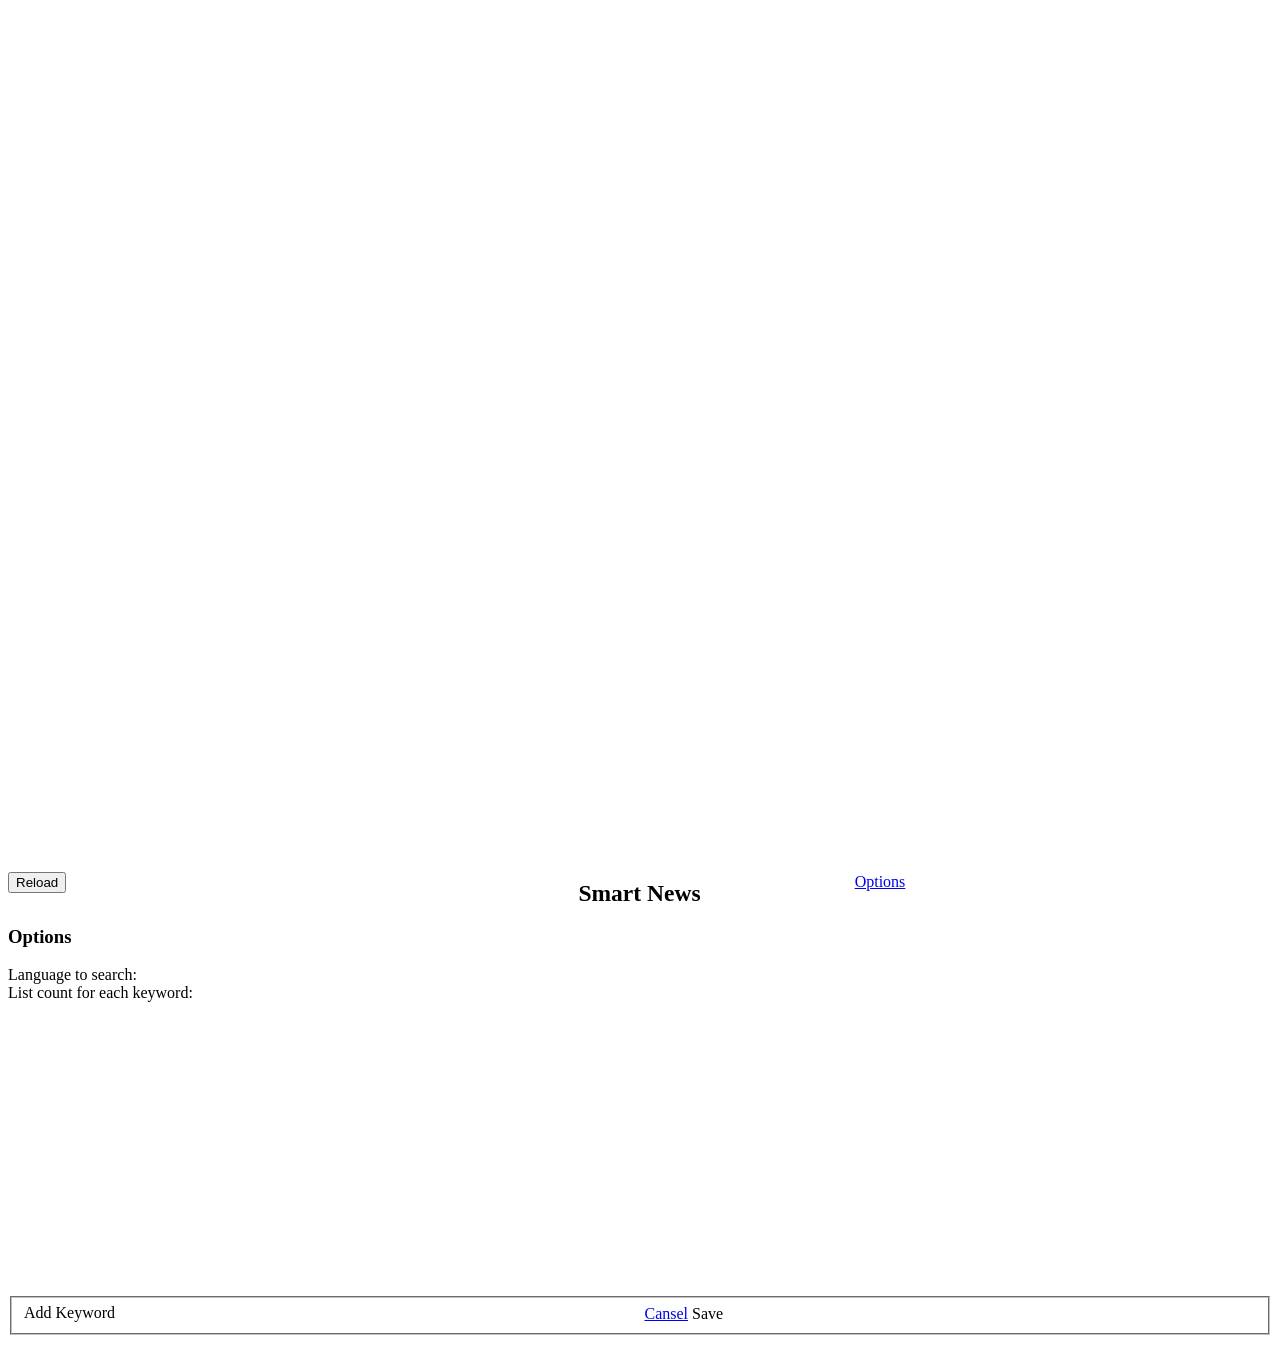
==== newsList.html @ 546dea7a "implement news logic" ====
<!DOCTYPE html>
<html>
  <head>
    <meta charset="utf-8">
    <title>Smart News</title>
    <link rel="stylesheet" href="./css/jquery.mobile-1.3.2.min.css">
    <link rel="stylesheet" href="./css/main.css">
  </head>
  <body>
    
    <!-- page : news list -->
    <div data-role="page" id="listPage" data-theme="a">
      <!-- header -->
      <!--header data-role="header" data-position="fixed" data-mini="true">
        <div data-role="navbar"  data-inline="true" data-iconpos="left" data-mini="true">
          <ul>
            <li><a href="#listPage" id="menuNews" class="ui-btn-active">News</a></li>
            <li><a href="#listPage" id="menuTweets">Tweets</a></li>
            <li><a href="#listPage" id="menuYoutube">Youtube</a></li>
          </ul>
        </div>
      </header-->
      <!-- // header -->

      <!-- section -->
      <section data-role="content">
        <ul id='listBox' data-role="listview">                          
        </ul>
      </section>
      <!-- // section -->

      <!-- footer -->
      <footer data-role="footer" data-position="fixed" data-mini="true">
        <div class="ui-grid-b">
          <div class="ui-block-a">
            <button id='menuNews' data-icon="refresh" data-role="button" data-inline="true" data-mini="true">Reload</button>
          </div>
          <div class="ui-block-b">
            <h4>Smart News</h4>
          </div>
          <div class="ui-block-c">
            <a href="#options" id='linkOptions' data-icon="gear" data-rel="dialog" data-transition="pop" data-close-btn="none" data-role="button" class="ui-btn-right" data-inline="true" data-mini="true">Options</a>
          </div>
        </div>
      </footer> 
      <!-- // footer -->    
    </div>
    <!-- // page : news list -->

    <!-- page : news list -->
    <div data-role="page" id="options" data-theme="a"  data-close-btn="none">
      <!-- header -->
      <header data-role="header" data-position="fixed" data-mini="true">
        <h3>Options</h3>
      </header>
      <!-- // header -->

      <!-- section -->
      <section data-role="content">
        <div id="langPicker" data-role="fieldcontain">
          <label for="langCode" class="select">Language to search:</label>
        </div>
        <div id="cntPicker" data-role="fieldcontain">
          <label for="listCnt" class="select">List count for each keyword:</label>
        </div>
        <ul id='keywordList' data-role="listview"> 
        </ul>
      </section>
      <!-- // section -->

      <!-- footer -->
      <footer data-role="footer" data-position="fixed">
        <fieldset class="ui-grid-a">
          <div class="ui-block-a">
            <a data-role="button" id='btn_add_keyword' data-icon="add" data-inline="true" data-mini="true">Add Keyword</a>
          </div>
          <div class="ui-block-b">
            <div data-role="controlgroup" class="ui-btn-right" data-type="horizontal">
              <a href="#listPage" data-role="button" id='btn_cansel' data-icon="delete" data-mini="true">Cansel</a>
              <a data-role="button" id='btn_save' data-icon="check"  data-mini="true">Save</a>
            </div>
          </div>
        </fieldset>
      </footer> 
      <!-- // footer -->    
    </div>
    <!-- // page : news list -->
    <script src="./js/jquery-1.10.2.min.js"></script>
    <script src="./js/jquery.mobile-1.3.2.min.js"></script>    
    <script src="./js/lib.js"></script>
    <script src="./js/main.js"></script>
  </body>
</html>
---- css/main.css ----
#listPage #listBox {
  overflow: auto;
}

#listPage #listBox h3.ui-li-heading {
  font-size: 14px;
}

#listPage #listBox p.ui-li-aside {
  width: 100px;
  margin: .6em 0 .3em 0;
}

#listPage footer div.ui-block-b {
  text-align: center;
}

#listPage footer div.ui-block-b h4{
  padding: 0;
  margin: 8px 0 0 0;
  font-size: 1.47em;
}

#options section {
  overflow: auto;
  height: 330px;
}

#options div.ui-field-contain {
  margin: -10px 0 20px 0;
}

#options div.ui-field-contain div.ui-select {
  width: 50%;
}

#options div.ui-field-contain label.ui-select {
  width: 200px;
}

#options #keywordList .ui-block-a {
  width: 417px;
}

#options #keywordList .ui-block-b {
  padding-left: 5px;
  width: 10px;
}

#options footer {
  padding-bottom: 3px;
  padding-left: 0;
}
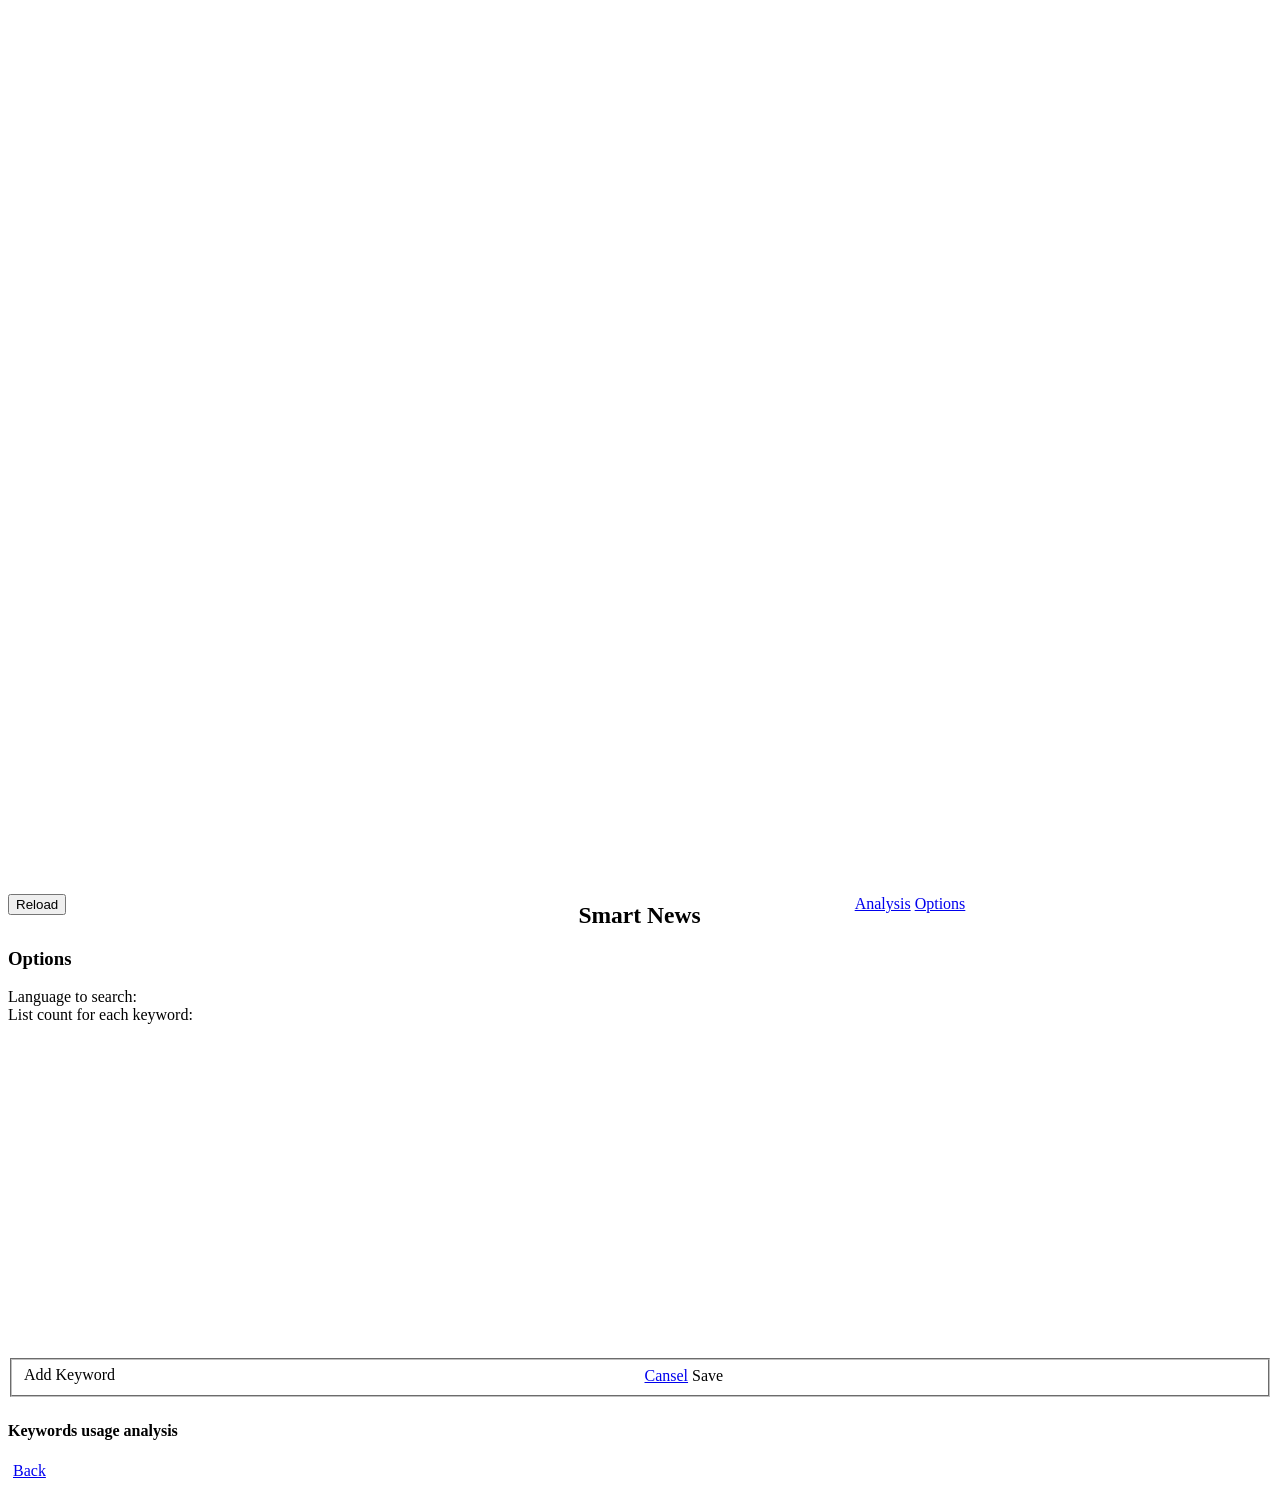
==== commit 69b615e3: "add analysis logic" ====
--- a/newsList.html
+++ b/newsList.html
@@ -39,7 +39,10 @@
             <h4>Smart News</h4>
           </div>
           <div class="ui-block-c">
-            <a href="#options" id='linkOptions' data-icon="gear" data-rel="dialog" data-transition="pop" data-close-btn="none" data-role="button" class="ui-btn-right" data-inline="true" data-mini="true">Options</a>
+            <div data-role="controlgroup" class="ui-btn-right" data-type="horizontal">
+              <a href="#analysis" id='linkAnalysis' data-icon="grid"  data-role="button" data-inline="true" data-mini="true">Analysis</a>
+              <a href="#options" id='linkOptions' data-icon="gear" data-rel="dialog" data-transition="pop" data-close-btn="none" data-role="button" data-inline="true" data-mini="true">Options</a>
+            </div>
           </div>
         </div>
       </footer> 
@@ -47,7 +50,7 @@
     </div>
     <!-- // page : news list -->
 
-    <!-- page : news list -->
+    <!-- page : options -->
     <div data-role="page" id="options" data-theme="a"  data-close-btn="none">
       <!-- header -->
       <header data-role="header" data-position="fixed" data-mini="true">
@@ -84,7 +87,44 @@
       </footer> 
       <!-- // footer -->    
     </div>
-    <!-- // page : news list -->
+    <!-- // page : options -->
+    
+
+    <!-- page : analysis -->
+    <div data-role="page" id="analysis" data-theme="a"  data-close-btn="none">
+      <!-- header -->
+      <!--header data-role="header" data-position="fixed" data-mini="true">
+        <h3>Keywords usage analysis</h3>
+      </header-->
+      <!-- // header -->
+
+      <!-- section -->
+      <section data-role="content">
+        <table data-role="table" id="tblSort" data-mode="reflow" class="ui-responsive table-stroke">
+          <thead>
+            <tr>
+              <th data-priority="1">Rank</th>
+              <th data-priority="persist">Keyword</th>
+              <th data-priority="2">Percentage</th>
+              <th data-priority="4">Click</th>
+              <th data-priority="5">Access date</th>
+              <th data-priority="3">Score</th>
+            </tr>
+          </thead>
+          <tbody>
+          </tbody>  
+        </table>
+      </section>
+      <!-- // section -->
+
+      <!-- footer -->
+      <footer data-role="footer" data-position="fixed" data-mini="true">
+          <h4>Keywords usage analysis</h4>
+          <a href="#listPage" data-role="button" id="btn_back" class="ui-btn-right" data-icon="back" data-mini="true">Back</a>
+      </footer> 
+      <!-- // footer -->    
+    </div>
+    <!-- // page : analysis -->    
     <script src="./js/jquery-1.10.2.min.js"></script>
     <script src="./js/jquery.mobile-1.3.2.min.js"></script>    
     <script src="./js/lib.js"></script>
--- a/css/main.css
+++ b/css/main.css
@@ -1,5 +1,6 @@
 #listPage #listBox {
   overflow: auto;
+  box-sizing: border-box;
 }
 
 #listPage #listBox h3.ui-li-heading {
@@ -7,7 +8,7 @@
 }
 
 #listPage #listBox p.ui-li-aside {
-  width: 100px;
+  width: 70px;
   margin: .6em 0 .3em 0;
 }
 
@@ -23,7 +24,11 @@
 
 #options section {
   overflow: auto;
-  height: 330px;
+  height: 370px;
+}
+
+#options div.ui-dialog-contain {
+  margin: 5% auto 15px;
 }
 
 #options div.ui-field-contain {
@@ -50,4 +55,28 @@
 #options footer {
   padding-bottom: 3px;
   padding-left: 0;
+}
+
+#analysis section {
+  overflow: auto;
+  box-sizing: border-box;
+  height: 0;
+}
+
+#analysis #aData h2 {
+  margin-top: 30%;
+  text-align: center;
+}
+
+#analysis div.stick {
+  color: #fff;
+  background-color: #111;
+  padding: 0 5px;
+  min-width: 18px;
+  font-size: 0.8em;
+  font-weight: 300;
+}
+
+#analysis table .al-right {
+  text-align: right;
 }
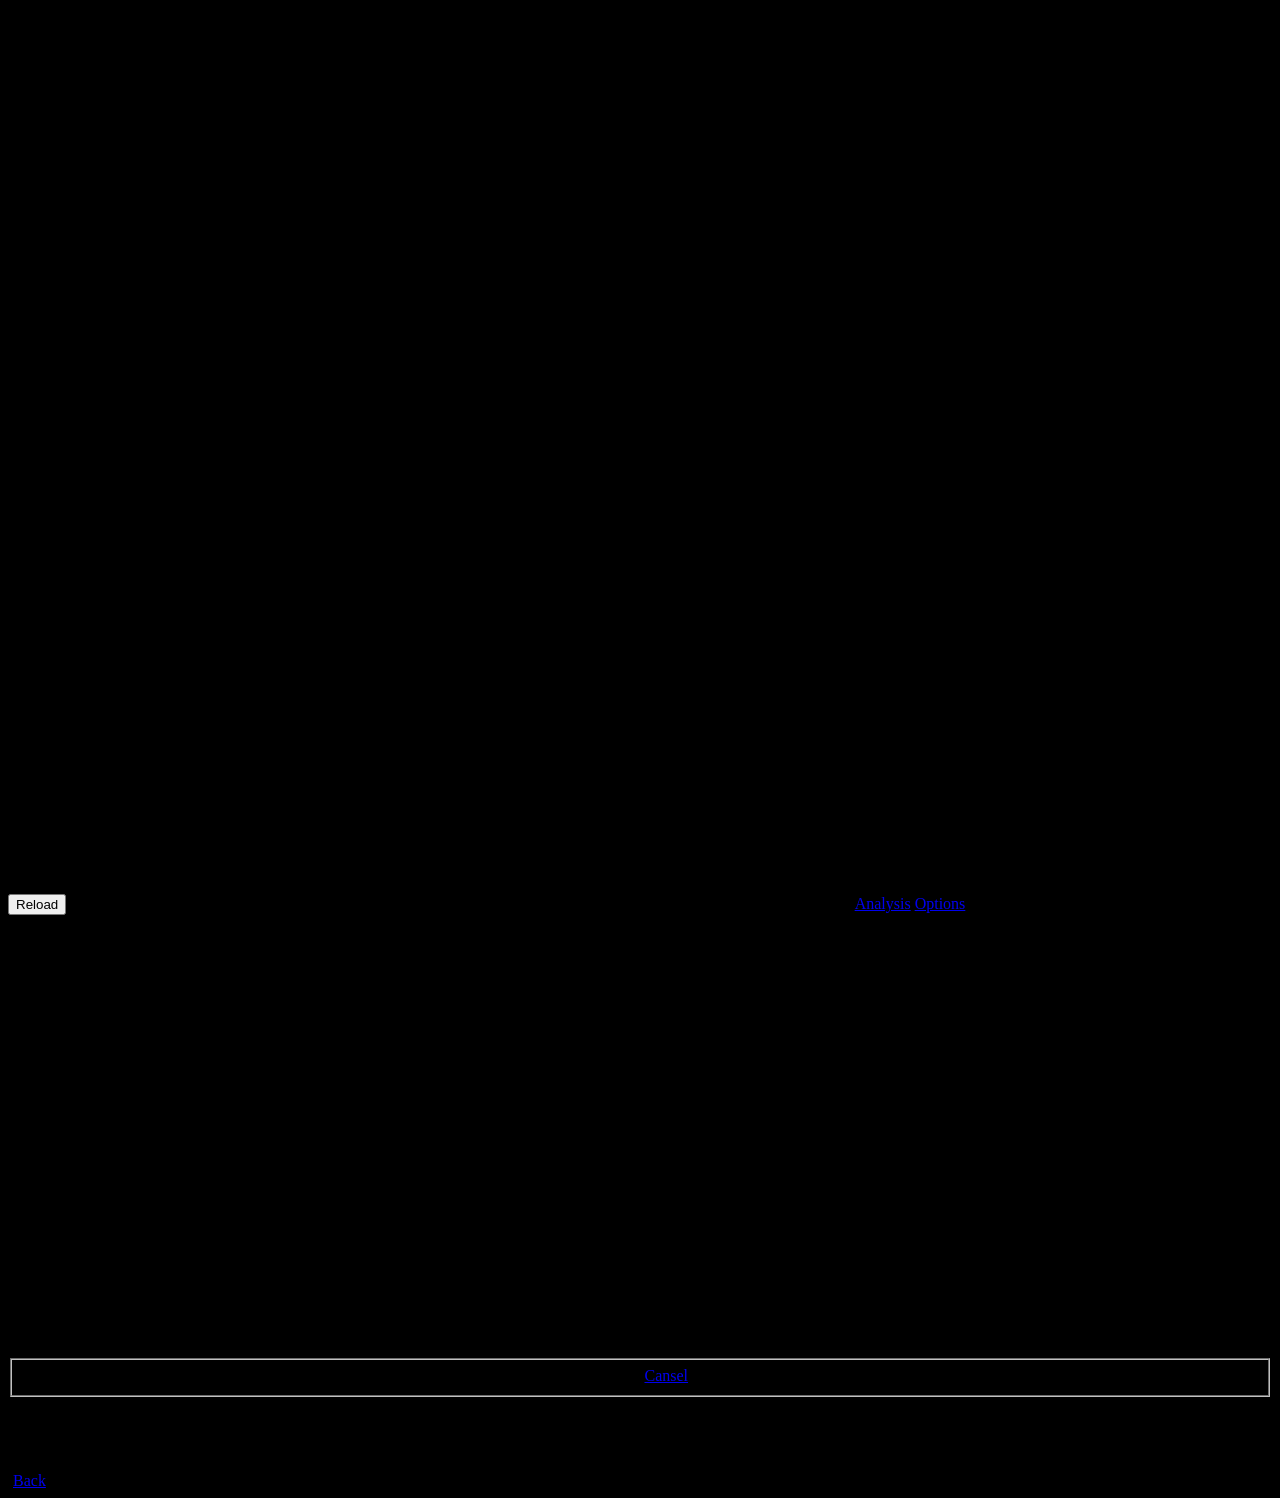
==== commit deb6f46e: "add showing an imformation logic when the first installation" ====
--- a/newsList.html
+++ b/newsList.html
@@ -100,6 +100,7 @@
 
       <!-- section -->
       <section data-role="content">
+        <div class='tbl-wrapper'>
         <table data-role="table" id="tblSort" data-mode="reflow" class="ui-responsive table-stroke">
           <thead>
             <tr>
@@ -114,6 +115,7 @@
           <tbody>
           </tbody>  
         </table>
+       </div>
       </section>
       <!-- // section -->
 
--- a/css/main.css
+++ b/css/main.css
@@ -1,15 +1,84 @@
+body {
+  background-color: #000;
+}
+
 #listPage #listBox {
   overflow: auto;
   box-sizing: border-box;
 }
 
-#listPage #listBox h3.ui-li-heading {
-  font-size: 14px;
+#listPage #listBox div.alert {
+    width: 100%;
+    margin: 30% auto;
+    text-align: center;
 }
 
-#listPage #listBox p.ui-li-aside {
+#listPage #listBox li {
+  border-top: 1px solid #111;
+}
+
+#listPage #listBox li:hover {
+  border-top: 1px solid #000;
+  font-weight: bold;
+  color: #fff;
+  text-shadow: 0;
+  background-image: linear-gradient( #555 /*{a-bhover-background-start}*/, #383838);
+}
+
+#listPage #listBox li article {
+  padding: 10px;
+  cursor: default;
+}
+
+#listPage #listBox li a.ui-link-inherit {
+  padding: 0 40px 0 0;
+  overflow: visible;
+  white-space: nowrap;
+  min-height: 0;
+  color: #fff999;
+}
+
+#listPage #listBox li p.ui-li-desc  a.ui-link-inherit {
+  padding: 0;
+  overflow: hidden;
+  white-space: word-wrap;
+  min-height: 0;
+  color: #fff999;
+}
+
+#listPage #listBox li.ui-li-has-thumb {
+  min-height: 96px;
+}
+
+#listPage #listBox li h3.ui-li-heading {
+  font-size: 0.9em;
+  font-weight: 700;
+  margin-top: 0;
+  white-space: normal;
+  line-height: 1.3em;
+}
+
+#listPage #listBox li p.ui-li-aside {
   width: 70px;
-  margin: .6em 0 .3em 0;
+  margin: 0 0 .3em 0;
+}
+
+#listPage #listBox li p.ui-li-desc {
+  white-space: normal;
+  font-size: 0.8em;
+  line-height: 1.3em;
+  overflow: visible;
+}
+
+#listPage #listBox li p.keyword {
+  margin-bottom:0;
+}
+
+#listPage #listBox .ui-li img {
+  position: inherit;
+  float: left;
+  border: 1px solid #1d1d1d;
+  margin: 0 9px 0 0;
 }
 
 #listPage footer div.ui-block-b {
@@ -58,9 +127,15 @@
 }
 
 #analysis section {
-  overflow: auto;
-  box-sizing: border-box;
+  overflow-y: auto;
+  overflow-x: hidden;
   height: 0;
+  padding: 10px 0 0 10px;
+}
+
+#analysis section div.tbl-wrapper {
+  width: 561px;
+  margin: 0 auto;
 }
 
 #analysis #aData h2 {
@@ -72,7 +147,7 @@
   color: #fff;
   background-color: #111;
   padding: 0 5px;
-  min-width: 18px;
+  min-width: 30px;
   font-size: 0.8em;
   font-weight: 300;
 }
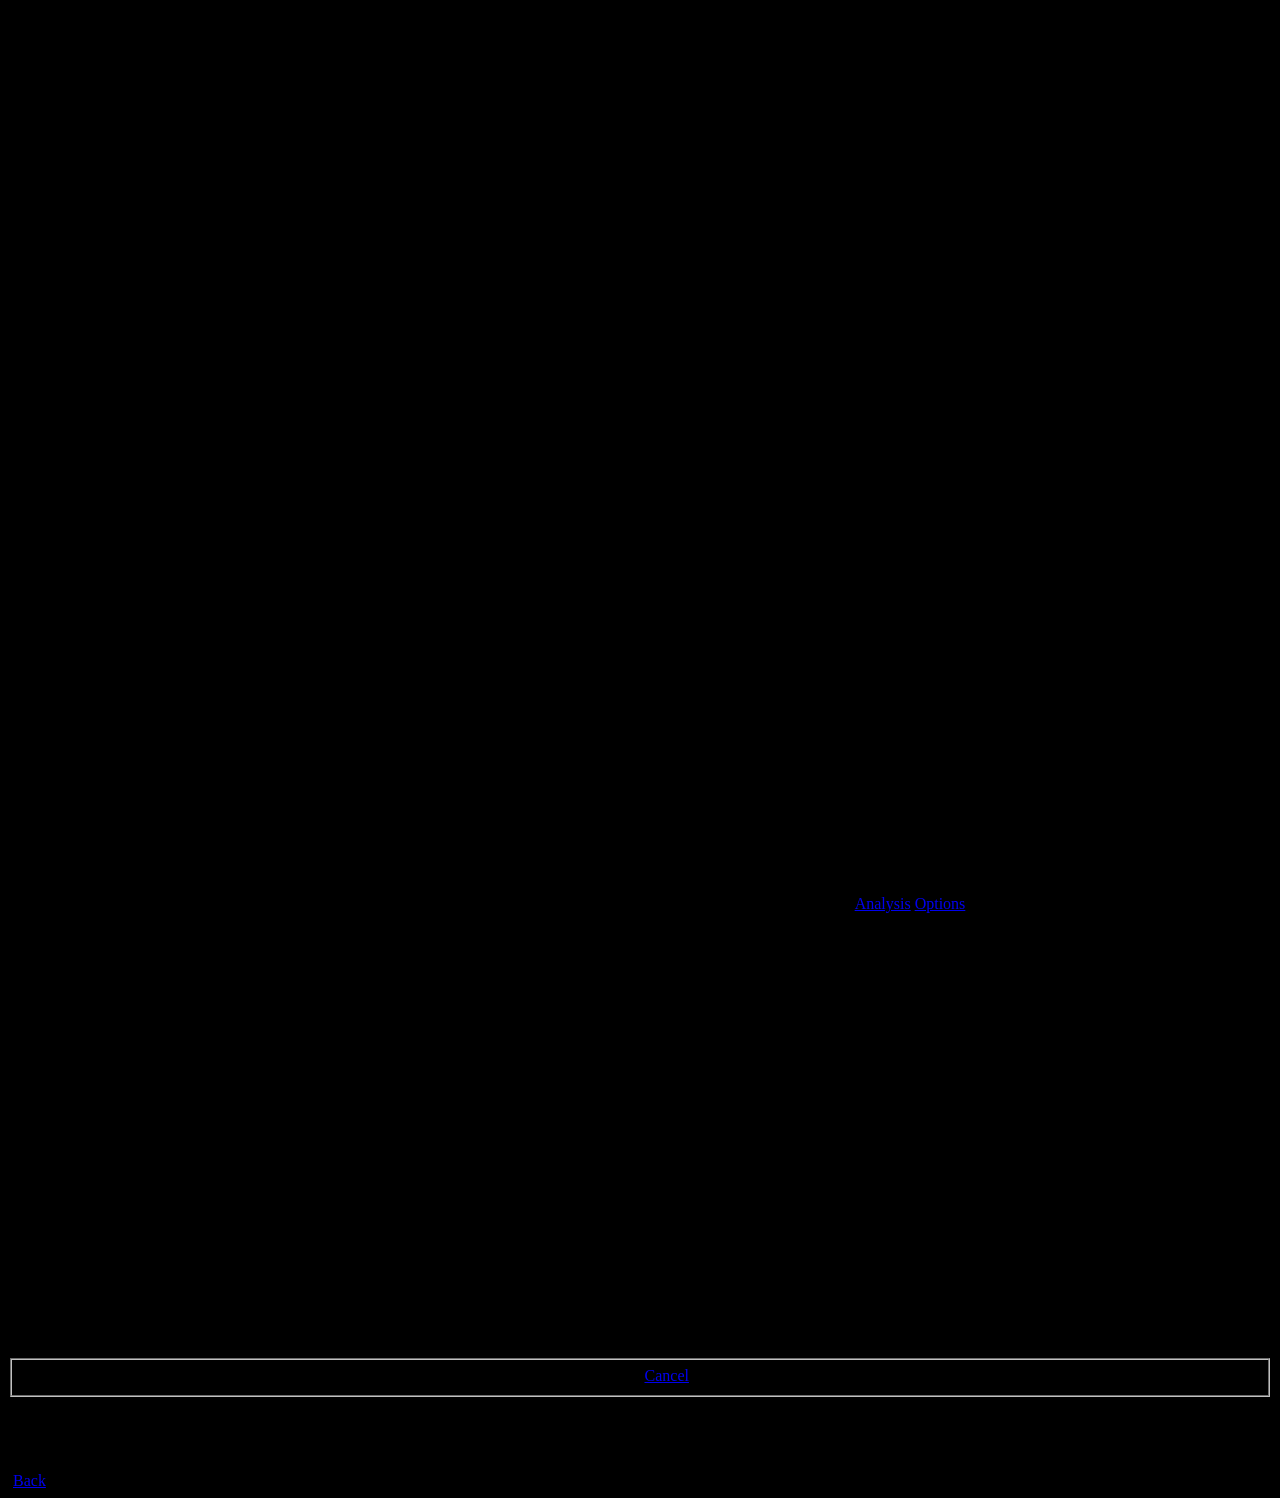
==== commit 958281db: "implement i18n" ====
--- a/newsList.html
+++ b/newsList.html
@@ -33,7 +33,7 @@
       <footer data-role="footer" data-position="fixed" data-mini="true">
         <div class="ui-grid-b">
           <div class="ui-block-a">
-            <button id='menuNews' data-icon="refresh" data-role="button" data-inline="true" data-mini="true">Reload</button>
+            <a id='btnReload' data-icon="refresh" data-role="button" data-inline="true" data-mini="true">Reload</a>
           </div>
           <div class="ui-block-b">
             <h4>Smart News</h4>
@@ -61,10 +61,10 @@
       <!-- section -->
       <section data-role="content">
         <div id="langPicker" data-role="fieldcontain">
-          <label for="langCode" class="select">Language to search:</label>
+          <label id="labelSelectLanguage" for="langCode" class="select">Language to search:</label>
         </div>
         <div id="cntPicker" data-role="fieldcontain">
-          <label for="listCnt" class="select">List count for each keyword:</label>
+          <label id="labelListCount" for="listCnt" class="select">List count for each keyword:</label>
         </div>
         <ul id='keywordList' data-role="listview"> 
         </ul>
@@ -75,12 +75,12 @@
       <footer data-role="footer" data-position="fixed">
         <fieldset class="ui-grid-a">
           <div class="ui-block-a">
-            <a data-role="button" id='btn_add_keyword' data-icon="add" data-inline="true" data-mini="true">Add Keyword</a>
+            <a data-role="button" id='btnAddKeyword' data-icon="add" tabindex="1" data-inline="true" data-mini="true">Add Keyword</a>
           </div>
           <div class="ui-block-b">
             <div data-role="controlgroup" class="ui-btn-right" data-type="horizontal">
-              <a href="#listPage" data-role="button" id='btn_cansel' data-icon="delete" data-mini="true">Cansel</a>
-              <a data-role="button" id='btn_save' data-icon="check"  data-mini="true">Save</a>
+              <a href="#listPage" data-role="button" id='btnCancel' tabindex="3" data-icon="delete" data-mini="true">Cancel</a>
+              <a data-role="button" id='btnSave' data-icon="check"  tabindex="2" data-mini="true">Save</a>
             </div>
           </div>
         </fieldset>
@@ -122,7 +122,7 @@
       <!-- footer -->
       <footer data-role="footer" data-position="fixed" data-mini="true">
           <h4>Keywords usage analysis</h4>
-          <a href="#listPage" data-role="button" id="btn_back" class="ui-btn-right" data-icon="back" data-mini="true">Back</a>
+          <a href="#listPage" data-role="button" id="btnBack" class="ui-btn-right" data-icon="back" data-mini="true">Back</a>
       </footer> 
       <!-- // footer -->    
     </div>
--- a/css/main.css
+++ b/css/main.css
@@ -11,6 +11,12 @@
     width: 100%;
     margin: 30% auto;
     text-align: center;
+    line-height: 200%;
+}
+
+#listPage #listBox div.alert a{
+  color: #ffa;
+  text-decoration: none;
 }
 
 #listPage #listBox li {
@@ -22,7 +28,7 @@
   font-weight: bold;
   color: #fff;
   text-shadow: 0;
-  background-image: linear-gradient( #555 /*{a-bhover-background-start}*/, #383838);
+  background-image: linear-gradient( #555, #383838);
 }
 
 #listPage #listBox li article {
@@ -31,23 +37,21 @@
 }
 
 #listPage #listBox li a.ui-link-inherit {
-  padding: 0 40px 0 0;
+  padding: 0 7px 0 0;
   overflow: visible;
   white-space: nowrap;
   min-height: 0;
-  color: #fff999;
+  color: #ffa;
 }
 
 #listPage #listBox li p.ui-li-desc  a.ui-link-inherit {
   padding: 0;
   overflow: hidden;
   white-space: word-wrap;
-  min-height: 0;
-  color: #fff999;
 }
 
 #listPage #listBox li.ui-li-has-thumb {
-  min-height: 96px;
+  min-height: 102px;
 }
 
 #listPage #listBox li h3.ui-li-heading {
@@ -58,16 +62,18 @@
   line-height: 1.3em;
 }
 
-#listPage #listBox li p.ui-li-aside {
-  width: 70px;
-  margin: 0 0 .3em 0;
-}
-
 #listPage #listBox li p.ui-li-desc {
   white-space: normal;
   font-size: 0.8em;
   line-height: 1.3em;
   overflow: visible;
+  padding-right: 7px;
+}
+
+#listPage #listBox li p.ui-li-aside {
+  width: 120px;
+  margin: -5px 0 0  0;
+  font-size: 0.7em;
 }
 
 #listPage #listBox li p.keyword {
